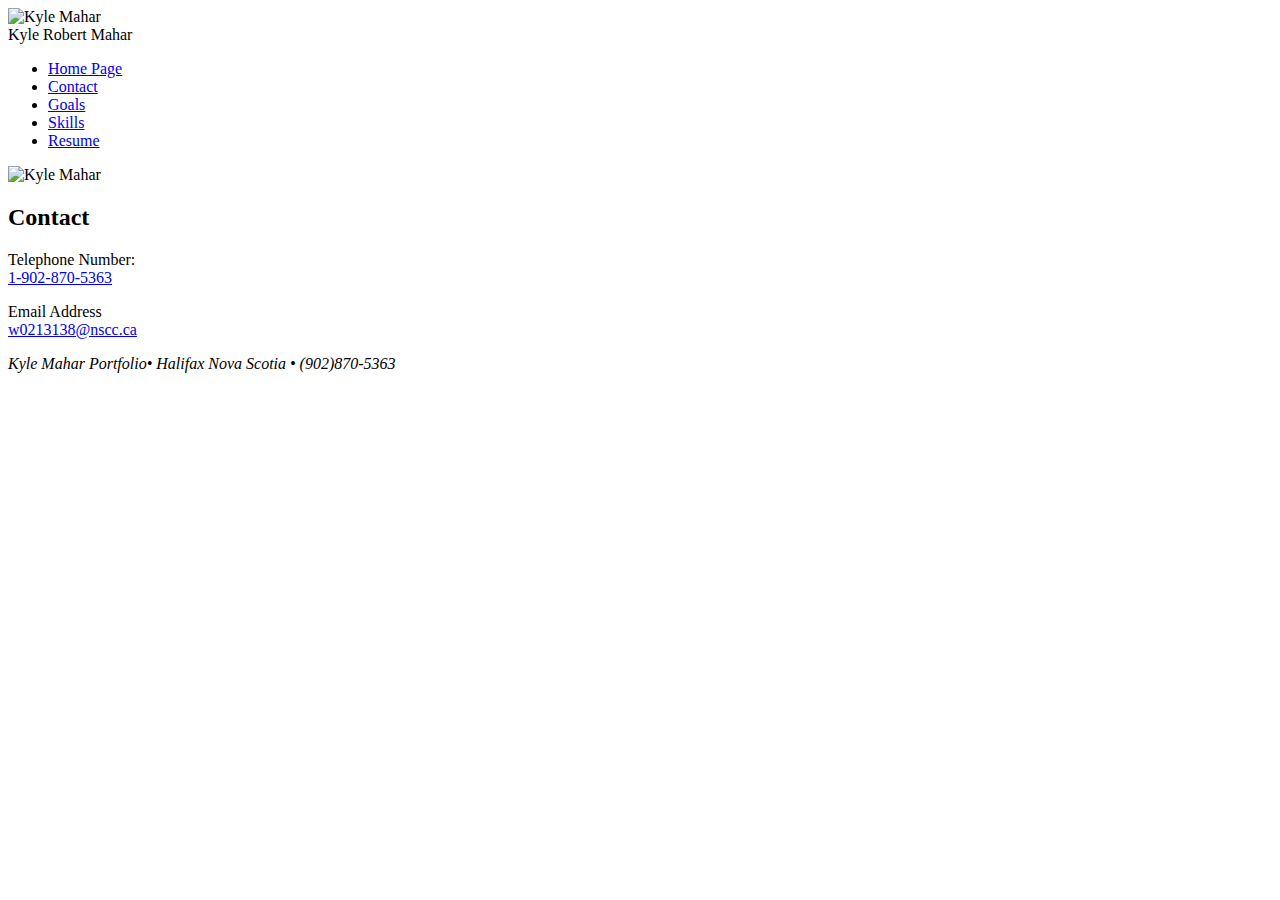
==== contact.html @ f097c53b "Update contact.html" ====
<!DOCTYPE html>
<html>
<head>
	<meta charset="UTF-8" />
	<title>Portfolio</title>
	<link type="text/css" rel="stylesheet" href="PortfolioCSS.css" />
</head>



<body>
	<div id="headerimage">
	<header>
		<div class="headercontainer">
			<img src="Header.GIF" alt="Kyle Mahar" style="width:100%;">
			<div class="centered">Kyle Robert Mahar</div>
		</div>
	</header>

	

	

<nav>
	<ul>
		<li><a href="Portfolio.html">Home Page</a></li>
		<li><a href="contact.html">Contact</a></li>
		<li><a href="goals.html">Goals</a></li>
		<li><a href="skills.html">Skills</a></li>
		<li><a href="Resume.html">Resume</a></li>
	</ul>
</nav>
		
		
	<div class="KylePicture">
		<img src="KylePicture.JPG" alt="Kyle Mahar" class="center">
	</div>
	
	
    <section id="Contact">
      <h2>Contact</h2>
		  <p>
		  Telephone Number: <br>
		  <a href="tel:1-902-870-5363">1-902-870-5363</a>
		  <br>
		  <p>Email Address <br>
		  <a href="mailto:w0213138@nscc.ca?subject=Contact">w0213138@nscc.ca</a></p>
		  </p>
	

	</section>
	<footer>
		<address>
		 Kyle Mahar Portfolio&bull; 
		 Halifax Nova Scotia &bull; 
		(902)870-5363
		</address>
	</footer>
</body>
</html>
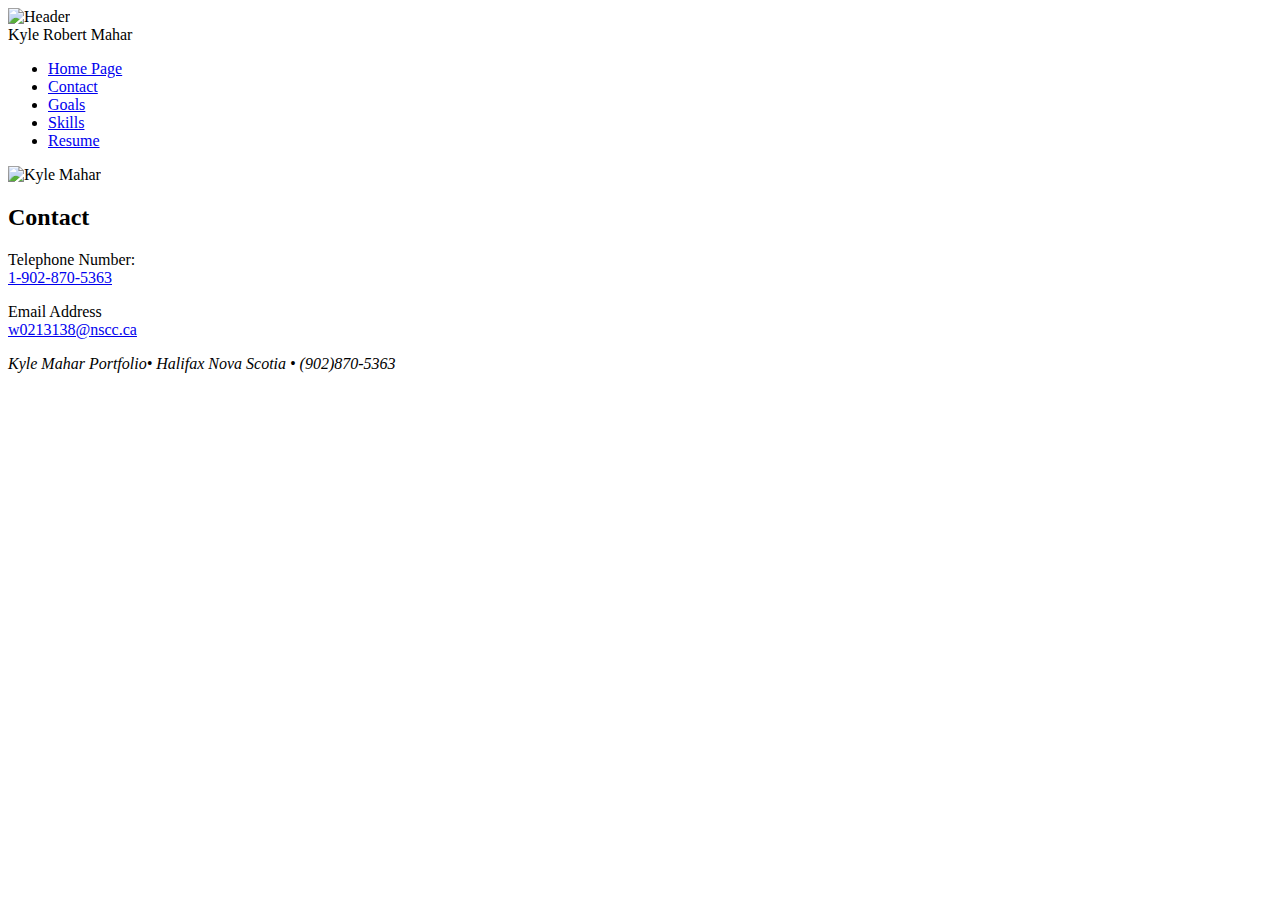
==== commit 681fc5e9: "Update contact.html" ====
--- a/contact.html
+++ b/contact.html
@@ -12,7 +12,7 @@
 	<div id="headerimage">
 	<header>
 		<div class="headercontainer">
-			<img src="Header.GIF" alt="Kyle Mahar" style="width:100%;">
+			<img src="Header.gif" alt="Header" style="width:100%;">
 			<div class="centered">Kyle Robert Mahar</div>
 		</div>
 	</header>
@@ -23,7 +23,7 @@
 
 <nav>
 	<ul>
-		<li><a href="Portfolio.html">Home Page</a></li>
+		<li><a href="index.html">Home Page</a></li>
 		<li><a href="contact.html">Contact</a></li>
 		<li><a href="goals.html">Goals</a></li>
 		<li><a href="skills.html">Skills</a></li>
@@ -33,7 +33,7 @@
 		
 		
 	<div class="KylePicture">
-		<img src="KylePicture.JPG" alt="Kyle Mahar" class="center">
+		<img src="KylePicture.jpg" alt="Kyle Mahar" class="center">
 	</div>
 	
 	
